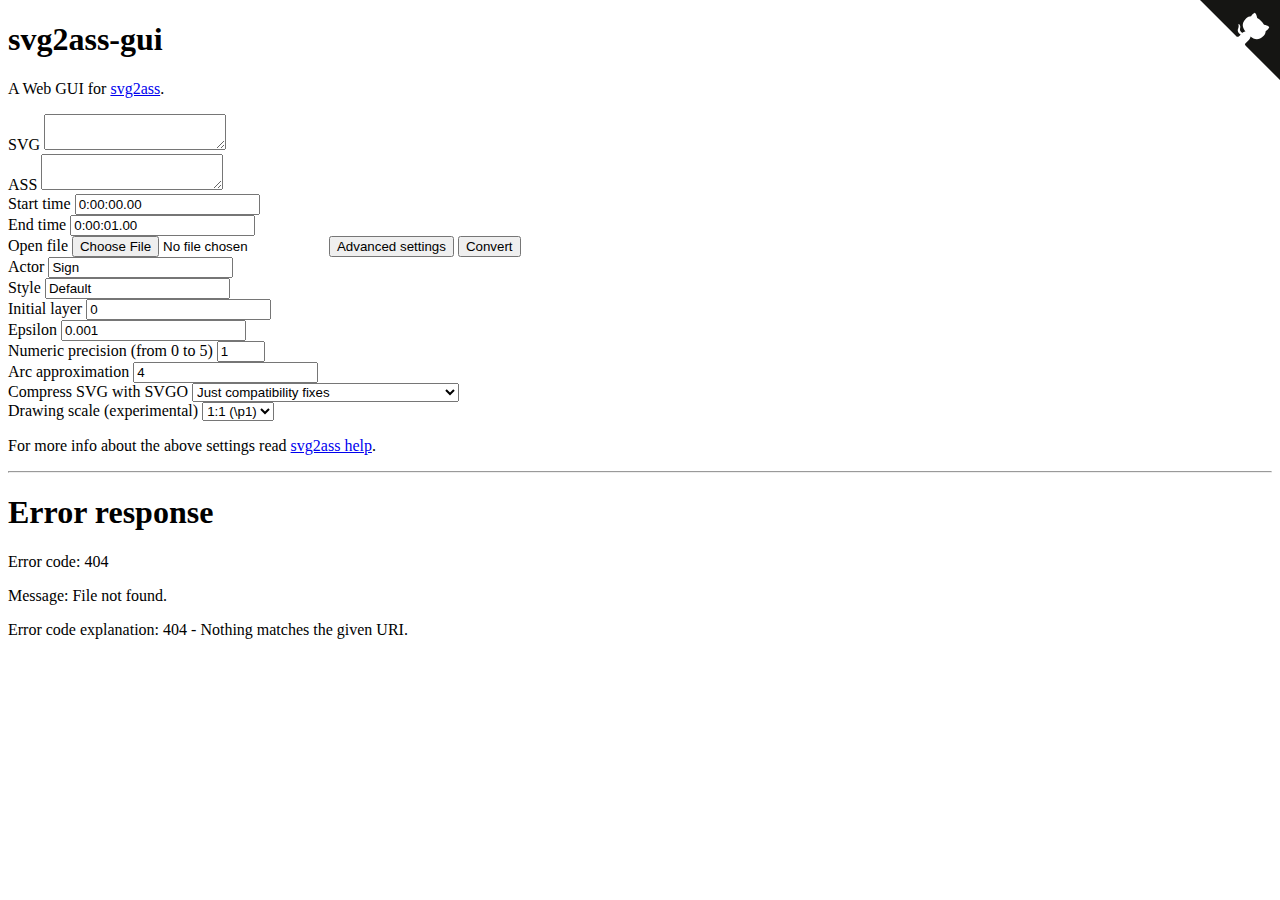
==== index.html @ ad133124 "Implement drawing scale" ====
<!doctype html>
<html lang="en-US">
<meta charset="utf-8">
<title>svg2ass-gui</title>
<meta name="viewport" content="width=device-width, initial-scale=1">
<link rel="stylesheet" href="lib/plume-all.css">
<link rel="stylesheet" href="lib/main.css">

<div class="plume app">
  <h1>svg2ass-gui</h1>
  <p>A Web GUI for <a href="https://github.com/irrwahn/svg2ass">svg2ass</a>.</p>
  <div class="pm-ground split s2">
    <div class="pm-field">
      <label for="dataInput">SVG</label>
      <textarea id="dataInput"></textarea>
    </div>
    <div class="pm-field">
      <label for="dataOutput">ASS</label>
      <textarea id="dataOutput"></textarea>
    </div>
  </div>
  <div class="pm-ground split s2">
    <div class="pm-field">
      <label for="startTime">Start time</label>
      <input id="startTime" value="0:00:00.00">
    </div>
    <div class="pm-field">
      <label for="endTime">End time</label>
      <input id="endTime" value="0:00:01.00">
    </div>
  </div>
  <div class="pm-ground">
    <div>
      <span class="pm-input-file pm-btn-secondary">
        <span id="openFileMsg">Open file</span>
        <input type="file" id="openFile">
      </span>
      <button id="advancedBtn" class="pm-btn-light">Advanced settings</button>
      <button id="convertBtn" class="pm-btn-primary pull-right">Convert</button>
    </div>
  </div>

  <div class="pm-is-hidden" id="advancedPanel">
    <div class="pm-ground split s3">
      <div class="pm-field">
        <label for="actor">Actor</label>
        <input id="actor" value="Sign">
      </div>
      <div class="pm-field">
        <label for="style">Style</label>
        <input id="style" value="Default">
      </div>
      <div class="pm-field">
        <label for="layer">Initial layer</label>
        <input id="layer" value="0">
      </div>
    </div>
    <div class="pm-ground split s3">
      <div class="pm-field">
        <label for="epsilon">Epsilon</label>
        <input id="epsilon" value="0.001">
      </div>
      <div class="pm-field">
        <label for="precision">
          Numeric precision
          <span class="inline-block">(from 0 to 5)</span>
        </label>
        <input id="precision" value="1" min="0" max="5" type="number">
      </div>
      <div class="pm-field">
        <label for="arcline">Arc approximation</label>
        <input id="arcline" value="4">
      </div>
    </div>
    <div class="pm-ground split s2">
      <div class="pm-field">
        <label for="svgo">Compress SVG with SVGO</label>
        <select id="svgo">
          <option value="0">Do not use SVGO</option>
          <option selected value="1">Just compatibility fixes</option>
          <option value="2">Small compression</option>
          <option value="3">Medium compression</option>
          <option value="4">Strong compression (may cause glitches)</option>
        </select>
      </div>
      <div class="pm-field">
        <label for="scale">Drawing scale (experimental)</label>
        <select id="scale">
          <option selected value="1">1:1 (\p1)</option>
          <option value="2">1:2 (\p2)</option>
          <option value="3">1:4 (\p3)</option>
          <option value="4">1:8 (\p4)</option>
        </select>
      </div>
    </div>
    <p>For more info about the above settings read <a href="https://github.com/irrwahn/svg2ass/blob/53be678a5be24d690b421bce5f1e345ae960077c/main.c#L1181-L1205">svg2ass help</a>.</p>
  </div>

  <hr>
  <!-- Languages are fetched from lib/languages.html -->
  <p class="languages"></p>

  <a href="https://github.com/qgustavor/svg2ass-gui" class="github-corner" aria-label="Check the project at GitHub"><svg width="80" height="80" viewBox="0 0 250 250" style="fill:#151513;color:#fff; position:absolute;top:0;border:0;right:0" aria-hidden="true"><path d="M0,0 L115,115 L130,115 L142,142 L250,250 L250,0 Z"></path><path d="M128.3,109.0 C113.8,99.7 119.0,89.6 119.0,89.6 C122.0,82.7 120.5,78.6 120.5,78.6 C119.2,72.0 123.4,76.3 123.4,76.3 C127.3,80.9 125.5,87.3 125.5,87.3 C122.9,97.6 130.6,101.9 134.4,103.2" fill="currentColor" style="transform-origin: 130px 106px;" class="octo-arm"></path><path d="M115.0,115.0 C114.9,115.1 118.7,116.5 119.8,115.4 L133.7,101.6 C136.9,99.2 139.9,98.4 142.2,98.6 C133.8,88.0 127.5,74.4 143.8,58.0 C148.5,53.4 154.0,51.2 159.7,51.0 C160.3,49.4 163.2,43.6 171.4,40.1 C171.4,40.1 176.1,42.5 178.8,56.2 C183.1,58.6 187.2,61.8 190.9,65.4 C194.5,69.0 197.7,73.2 200.1,77.6 C213.8,80.2 216.3,84.9 216.3,84.9 C212.7,93.1 206.9,96.0 205.4,96.6 C205.1,102.4 203.0,107.8 198.3,112.5 C181.9,128.9 168.3,122.5 157.7,114.1 C157.9,116.9 156.7,120.9 152.7,124.9 L141.0,136.5 C139.8,137.7 141.6,141.9 141.8,141.8 Z" fill="currentColor" class="octo-body"></path></svg></a><style>.github-corner:hover .octo-arm{animation:octocat-wave 560ms ease-in-out}@keyframes octocat-wave{0%,100%{transform:rotate(0)}20%,60%{transform:rotate(-25deg)}40%,80%{transform:rotate(10deg)}}@media (max-width:500px){.github-corner:hover .octo-arm{animation:none}.github-corner .octo-arm{animation:octocat-wave 560ms ease-in-out}}</style>
</div>

<script type="application/json" id="messages">{
"convertionError": "An error happened when converting.",
"dropHere": "Drop here",
"copied": "The above text was copied. Paste it in Aegisub or other editor.",
"copy": "Copy and paste the above text in Aegisub or other editor."
}</script>

<script src="lib/main.js"></script>
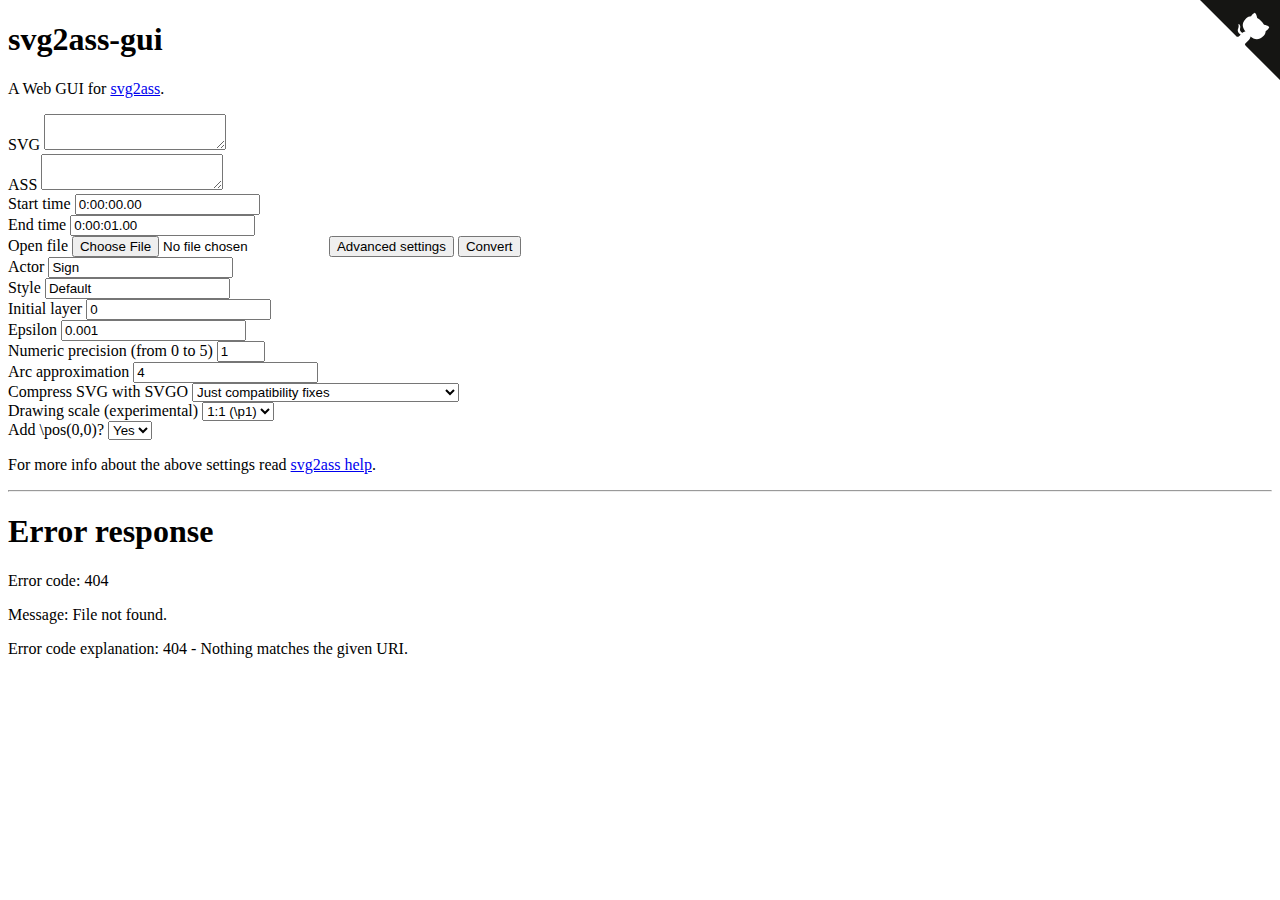
==== commit a1a2223e: "Add option to add \pos(0,0) automatically" ====
--- a/index.html
+++ b/index.html
@@ -72,7 +72,7 @@
         <input id="arcline" value="4">
       </div>
     </div>
-    <div class="pm-ground split s2">
+    <div class="pm-ground split s3">
       <div class="pm-field">
         <label for="svgo">Compress SVG with SVGO</label>
         <select id="svgo">
@@ -90,6 +90,13 @@
           <option value="2">1:2 (\p2)</option>
           <option value="3">1:4 (\p3)</option>
           <option value="4">1:8 (\p4)</option>
+        </select>
+      </div>
+      <div class="pm-field">
+        <label for="pos">Add \pos(0,0)?</label>
+        <select id="pos">
+          <option value="0">No</option>
+          <option selected value="1">Yes</option>
         </select>
       </div>
     </div>
